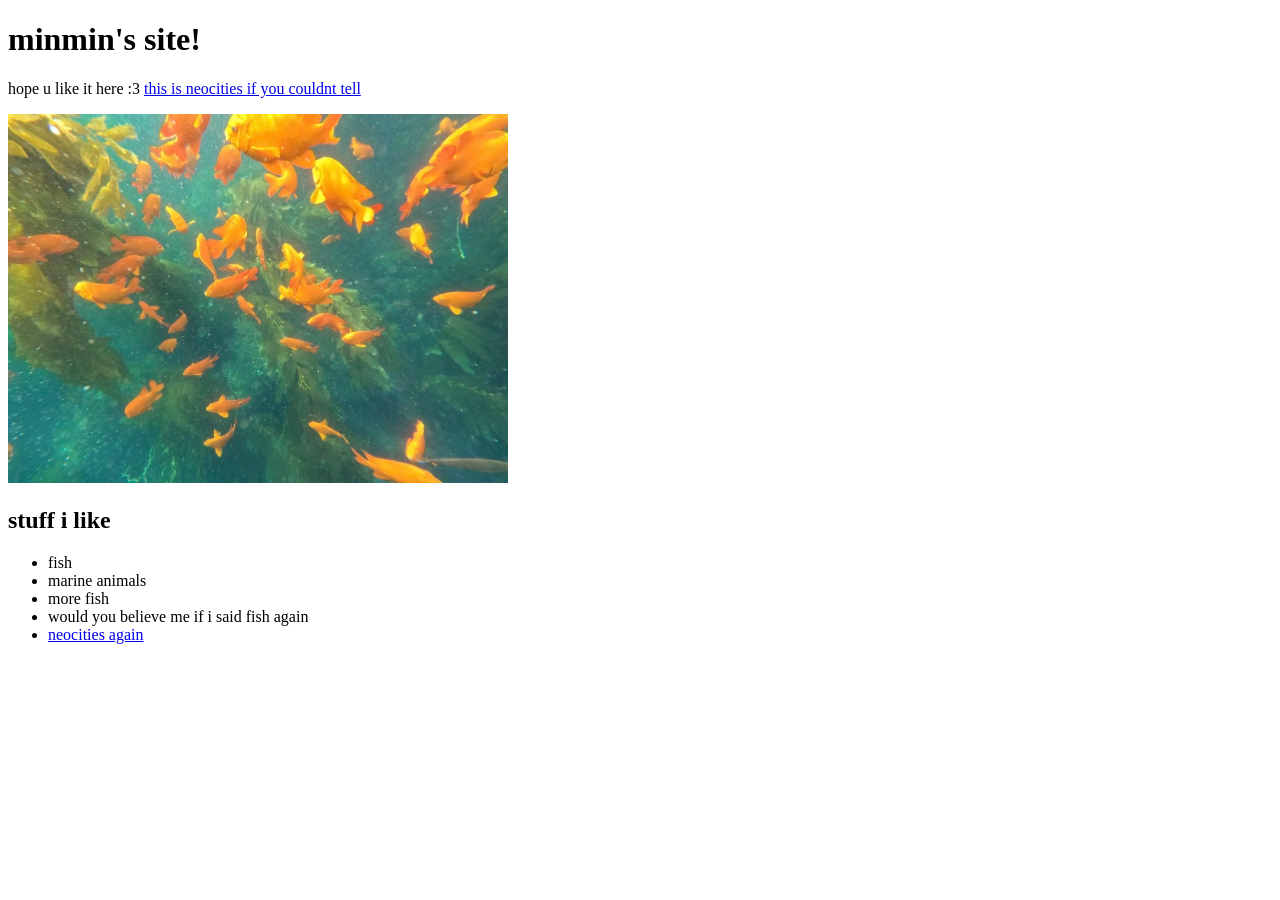
==== theshebang/index.html @ 8c5bedbf "implement favicon" ====
<!DOCTYPE html>
<html lang=en>
  <head> <title> minspace </title> 
  <link rel="icon" href="assets-index/favicon.ico" type="image/x-icon">
  </head>
<body>
  <h1>minmin's site!</h1>
  <p>
    hope u like it here :3 
    <a href="https://neocities.org">this is neocities if you couldnt tell</a>
  </p>

  <img src="assets-index/blue-fishes-in-lake.jpg" alt="fish in lake" width="500" height="auto">

  <h2>stuff i like</h2>
  <ul>
    <li>fish</li>
    <li>marine animals</li>
    <li>more fish</li>
    <li> would you believe me if i said fish again</li>

    <li><a href="https://neocities.com">neocities again</a></li>
  </ul>

  <div style="position: absolute; width: 0; height: 0; overflow: hidden; z-index: -9999;">
  <img src="Cursor/Link/venuscursor-link1.png" alt="" />
  <img src="Cursor/Link/venuscursor-link2.png" alt="" />
  <img src="Cursor/Link/venuscursor-link3.png" alt="" />
  <img src="Cursor/Link/venuscursor-link4.png" alt="" />
</div>
  <script src="cursor.js"></script>
</body>

</html>
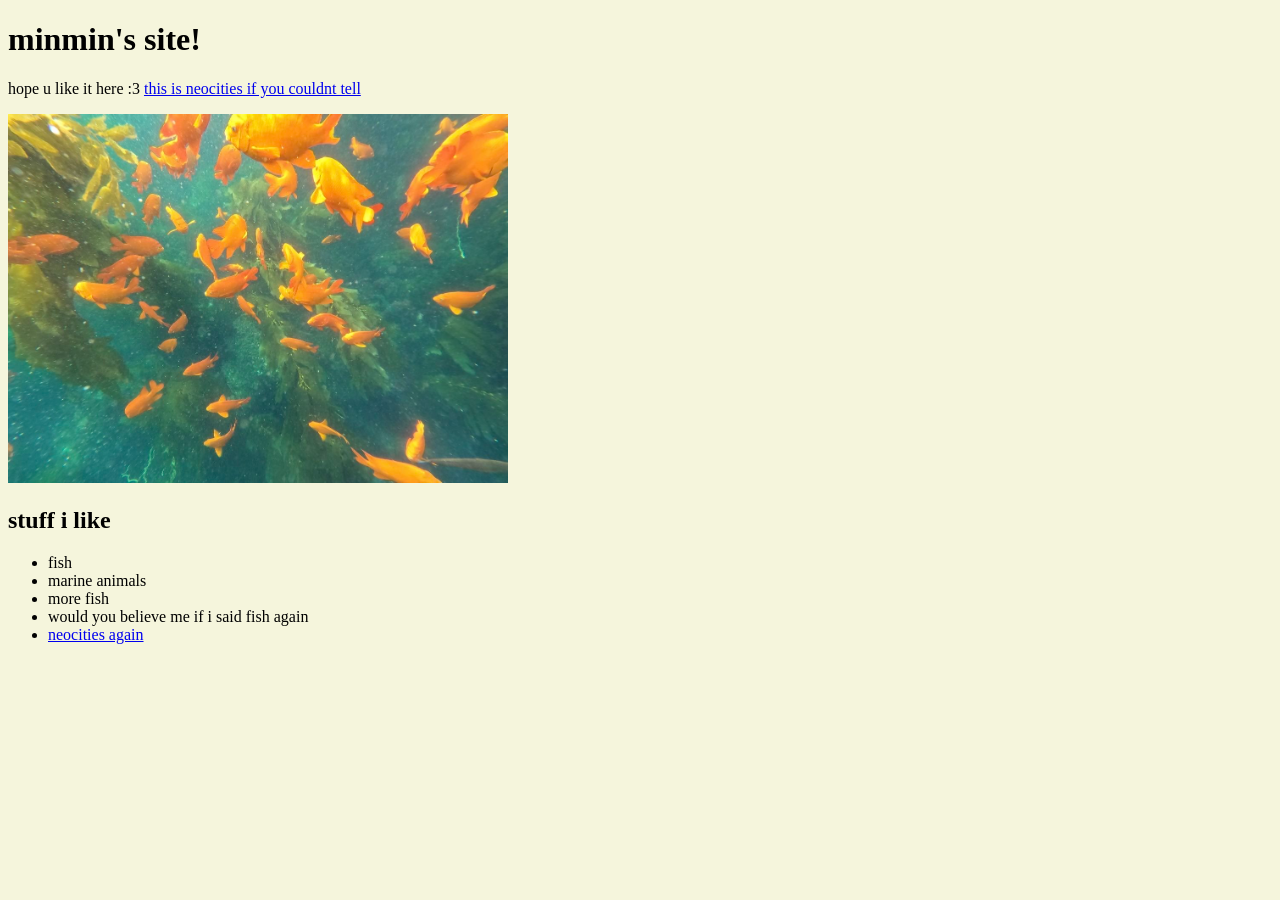
==== commit 46f02762: "fix css path and attempt to fix draggables on actual webpage" ====
--- a/theshebang/index.html
+++ b/theshebang/index.html
@@ -1,7 +1,17 @@
 <!DOCTYPE html>
 <html lang=en>
   <head> <title> minspace </title> 
-  <link rel="icon" href="assets-index/favicon.ico" type="image/x-icon">
+  <link rel="icon" type="image/x-icon" href="favicon.ico">
+  <link href="style.css" rel="stylesheet">
+  <style>
+    p, h1, h2, h3, h4, h5, h6, span, label, input[type="text"], textarea {
+      cursor: url(Cursor/venuscursor-text.png), text !important;
+    }
+
+    .draggable-item, [draggable=true] {
+      cursor: url(Cursor/venuscursor-move.png), move !important;
+    }
+  </style>
   </head>
 <body>
   <h1>minmin's site!</h1>
@@ -10,7 +20,7 @@
     <a href="https://neocities.org">this is neocities if you couldnt tell</a>
   </p>
 
-  <img src="assets-index/blue-fishes-in-lake.jpg" alt="fish in lake" width="500" height="auto">
+  <img src="assets-index/blue-fishes-in-lake.jpg" class="draggable-item" draggable="true" alt="fish in lake" width="500" height="auto">
 
   <h2>stuff i like</h2>
   <ul>
@@ -22,6 +32,8 @@
     <li><a href="https://neocities.com">neocities again</a></li>
   </ul>
 
+  <!-- make sure to add div class draggable="true" /div to any element that needs to be draggable, and it will have the move cursor you IDIOT dont forget -->
+
   <div style="position: absolute; width: 0; height: 0; overflow: hidden; z-index: -9999;">
   <img src="Cursor/Link/venuscursor-link1.png" alt="" />
   <img src="Cursor/Link/venuscursor-link2.png" alt="" />
--- a/theshebang/style.css
+++ b/theshebang/style.css
@@ -0,0 +1,15 @@
+
+body {
+  background-color: beige;
+  color: black;
+  font-family: Verdana;
+  }
+
+html, body {
+  cursor: none;
+
+  a, button, [role="button"], input[type="submit"] {
+    cursor: none !important;
+  }
+ 
+}
